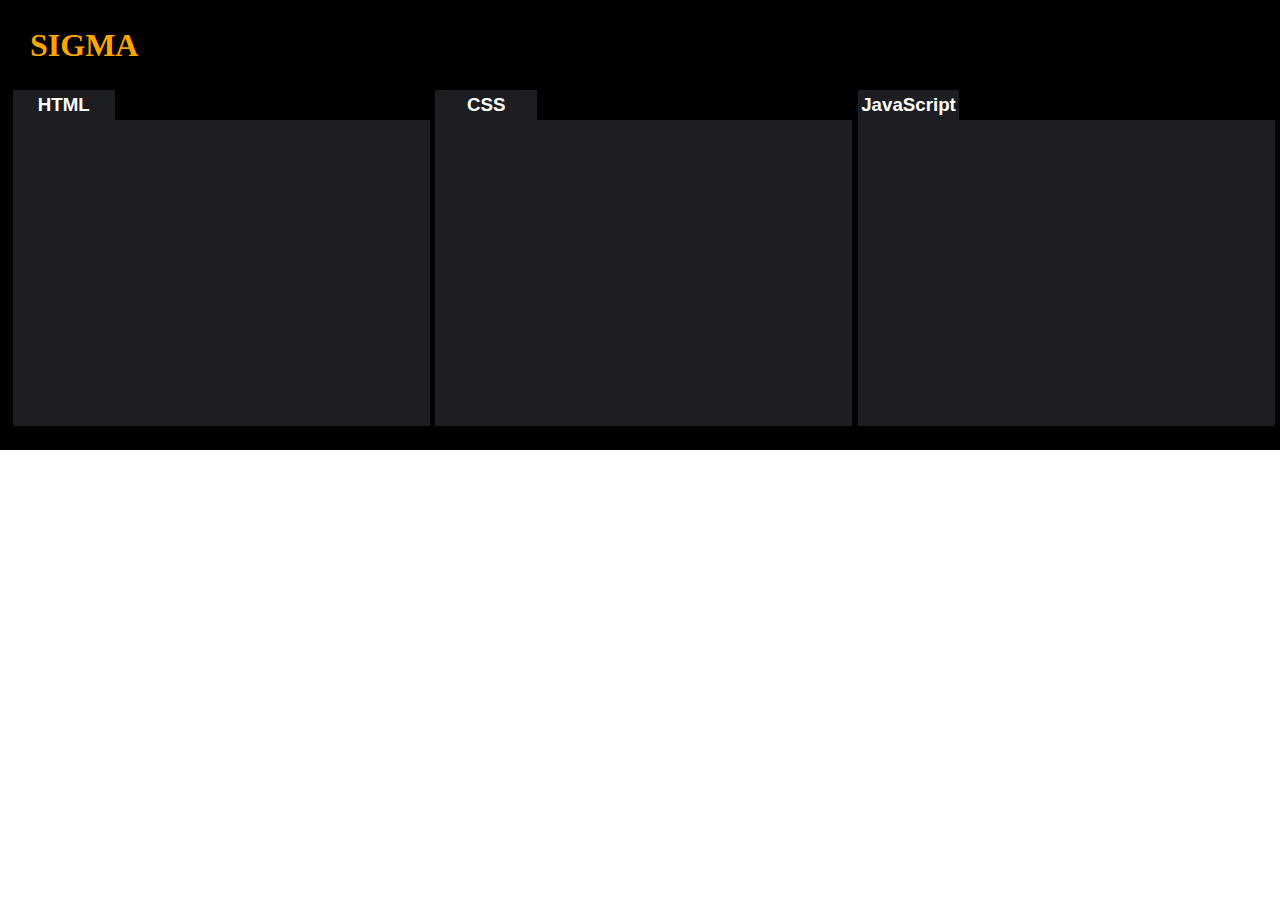
==== CodeEditor.html @ de2e090f "first commit" ====
<!DOCTYPE html>
<html lang="en">

<head>
    <meta charset="UTF-8">
    <meta name="viewport" content="width=device-width, initial-scale=1.0">
    <title>Roni's Project</title>
    <link rel="stylesheet" href="style1.css">
</head>

<body>
    <div class="header">
        <nav data-header>
            <div>
                <h1 data-header-logo>SIGMA</h1>
            </div>
        </nav>
    </div>
    <div data-editor>
        <div class="codespace">
            <h3 data-editor-lable>HTML</h3>
            <textarea spellcheck="false" onkeyup="excicute()" id="html"></textarea>
        </div>
        <div class="codespace">
            <h3 data-editor-lable>CSS</h3>
            <textarea spellcheck="false" onkeyup="excicute()" id="css"></textarea>
        </div>
        <div class="codespace">
            <h3 data-editor-lable>JavaScript</h3>
            <textarea spellcheck="false" onkeyup="excicute()" id="js"></textarea>
        </div>
    </div>
    <div data-output>
        <iframe frameborder="0" id="output"></iframe>
    </div>
    <script>
        function excicute() {
            let html = document.getElementById("html").value;
            let css = document.getElementById("css").value;
            let js = document.getElementById("js").value;
            let output = document.getElementById("output");
            output.contentDocument.body.innerHTML = html + "<style>" + css + "</style>";
            output.contentWindow.eval(js);
        }
    </script>
</body>

</html>
---- style1.css ----
body{
    padding: 0;
    margin: 0;
    overflow-y: hidden;
}
[data-header]{
    height: 10vh;
    display: flex;
    justify-content: space-between;
    align-items: center;
    color: orange;
    background-color: black;
}
[data-header-logo]{
    margin: 0px 30px;
}

[data-header-run]{
    margin: 0px 30px;
    height: 35px;
    width: 70px;
    background-color: orange;
    font-size: 20px;
    color: black;
    border: none;
    border-radius: 3px;
}

[data-editor]{
    display: flex;
    justify-content: space-evenly;
    height: 40vh;
    background-color: black;
}
.codespace{
    width: 32vw;
    height: 100%;
    /* border: 2px solid white; */
}

#html ,#css ,#js{
    height: 85%;
    width: 97%;
    padding: 0 10px;
    resize: none;
    background-color: #1D1E22;
    border: none;
    color: white;
}

#html:focus , #css:focus ,#js:focus{
    border: none;
    outline: none;
}

[data-editor-lable]{
    margin: 0;
    padding: 0 10px;
    display: flex;
    justify-content: center;
    align-items: center;
    font-family: sans-serif;
    width: 20%;
    height: 30px;
    background-color: #1D1E22;
    color:white;
    border: none;
}

[data-output]{
    /* border: 2px solid red; */
    background-color: black;
    height: 50vh;
}
#output{
    background-color:white;
    width: 100%;
    height: 50vh;
}
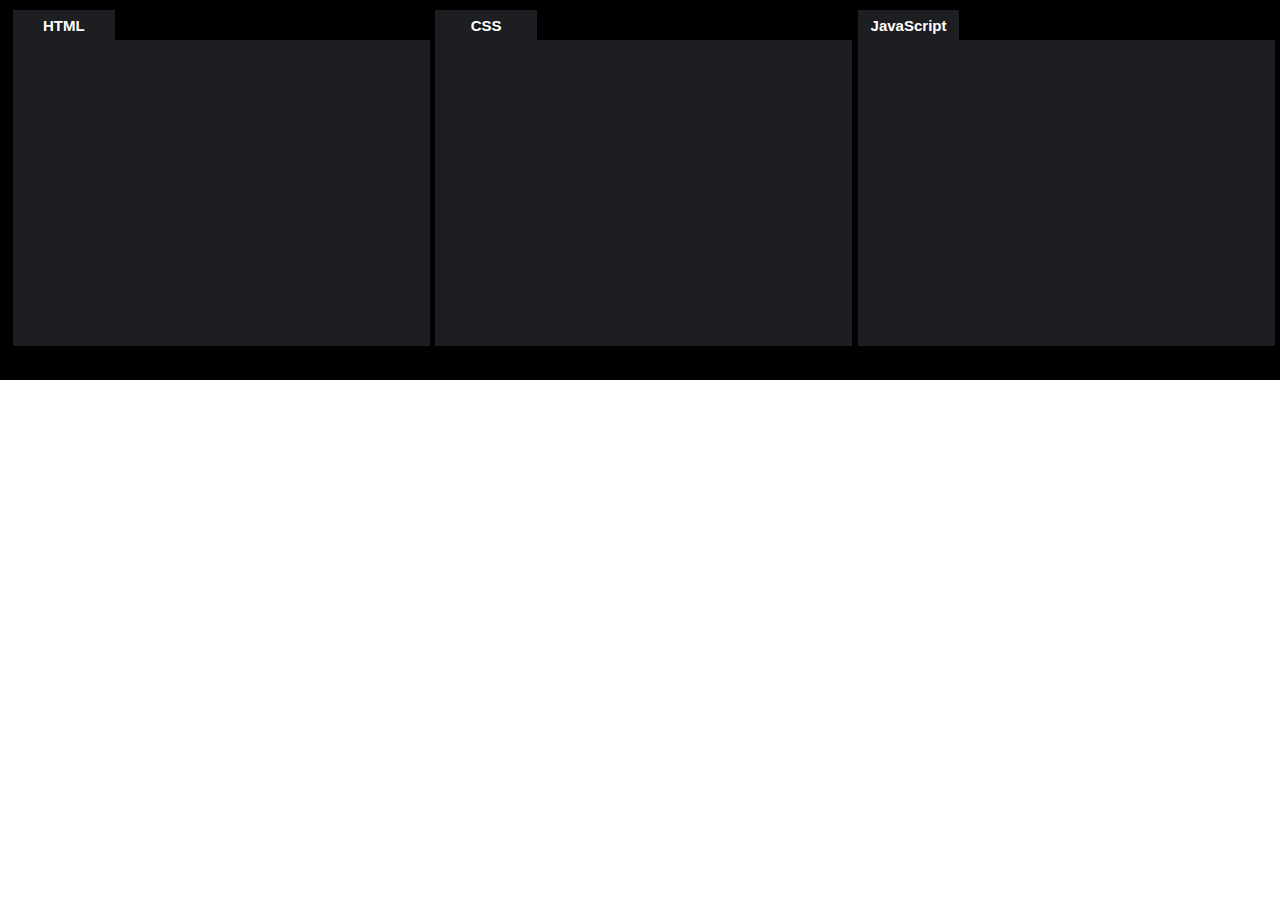
==== commit e1aa085a: "Latest Commit" ====
--- a/CodeEditor.html
+++ b/CodeEditor.html
@@ -9,13 +9,6 @@
 </head>
 
 <body>
-    <div class="header">
-        <nav data-header>
-            <div>
-                <h1 data-header-logo>SIGMA</h1>
-            </div>
-        </nav>
-    </div>
     <div data-editor>
         <div class="codespace">
             <h3 data-editor-lable>HTML</h3>
--- a/style1.css
+++ b/style1.css
@@ -27,6 +27,7 @@
 }
 
 [data-editor]{
+    padding: 10px 0;
     display: flex;
     justify-content: space-evenly;
     height: 40vh;
@@ -35,7 +36,6 @@
 .codespace{
     width: 32vw;
     height: 100%;
-    /* border: 2px solid white; */
 }
 
 #html ,#css ,#js{
@@ -59,16 +59,16 @@
     display: flex;
     justify-content: center;
     align-items: center;
-    font-family: sans-serif;
+    font-family:sans-serif;
     width: 20%;
     height: 30px;
+    font-size: 15px;
     background-color: #1D1E22;
     color:white;
     border: none;
 }
 
 [data-output]{
-    /* border: 2px solid red; */
     background-color: black;
     height: 50vh;
 }
